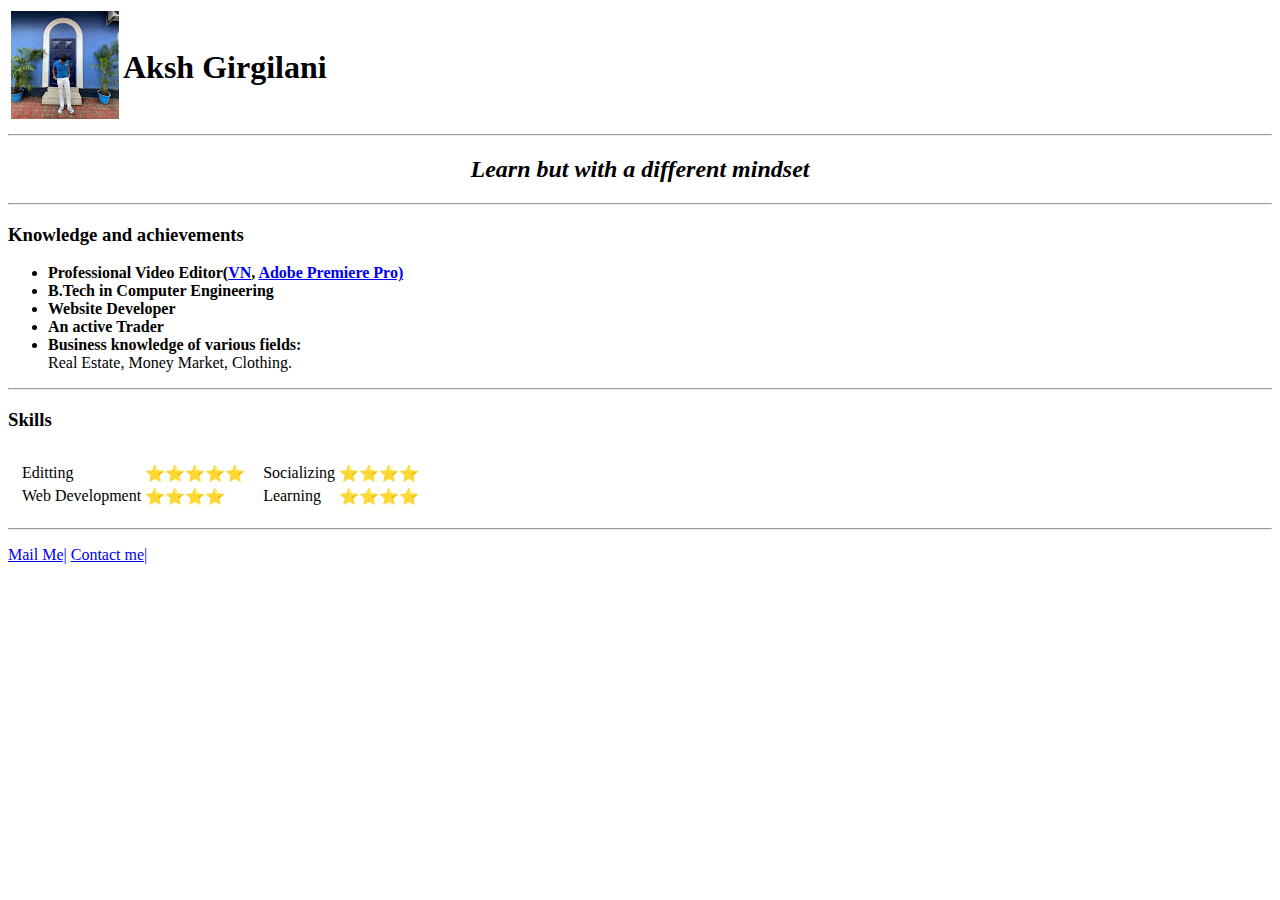
==== index.html @ ccecf47c "Update and rename personal.html to index.html" ====
<!DOCTYPE html>
<html lang="en">
<head>
    <meta charset="UTF-8">
    <title>Drago🔱</title>
</head>
<body>
    <table>
        <tr>
            <td>
                <img src="dp.jpg" alt="Aksh's image">
            </td>
            <td>
                <h1>Aksh Girgilani</h1>
            </td>
        </tr>
    </table>
    <hr>
    <h2 style="text-align:center;"><em>Learn but with a <strong>different mindset</strong></em></h2>
    <hr>
    <h3>Knowledge and achievements</h3>
    <ul>
        <li><b>Professional Video Editor(<a href="https://www.instagram.com/drago.af/" target="_blank">VN</a>, <a href="https://www.youtube.com/@DragoVlogs/featured" target="_blank">Adobe Premiere Pro)</a></b></li>
        <li><b>B.Tech in Computer Engineering</b></li>
        <li><b>Website Developer</b></li>
        <li><b>An active Trader</b></li>
        <li><b>Business knowledge of various fields:</b><br>Real Estate, Money Market, Clothing.</li>
    </ul>
    <hr>
    <h3>Skills</h3>
    <table cellspacing="10px;">
        <tr>
            <td>
                <table>
                
                    <tr>
                        <td>Editting</td>
                        <td>⭐⭐⭐⭐⭐</td>
                    </tr>
                
                
                    <tr>
                        <td>Web Development</td>
                        <td>⭐⭐⭐⭐</td>
                    </tr>
                </table>
            </td>    
        
            <td>
                <table>
                    <tr>
                        <td>Socializing</td>
                        <td>⭐⭐⭐⭐</td>
                    </tr>
                
                
                    <tr>
                        <td>Learning</td>
                        <td>⭐⭐⭐⭐</td>
                    </tr>
                
                </table>
            </td>
        </tr>
    </table>
    <hr>
    <p><a href="mailto:aksh.girgilani@gmail.com" target="_blank">Mail Me|</a>
    <a href="C:\Users\KIIT\Documents\programs\webdevelop.html\Contact.html" target="_blank">Contact me|</a></p>

</body>
</html>
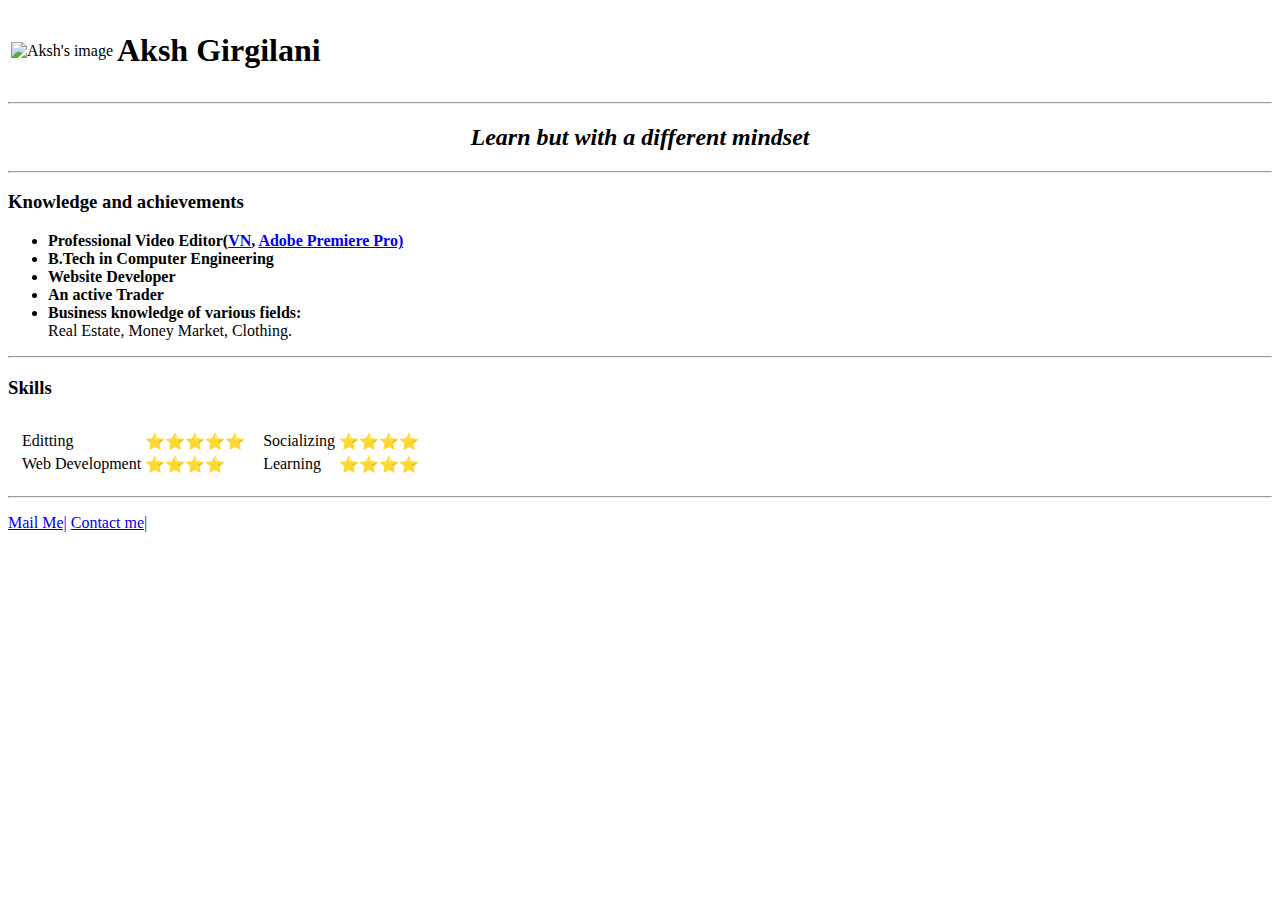
==== commit 051b96e3: "Update index.html" ====
--- a/index.html
+++ b/index.html
@@ -8,7 +8,7 @@
     <table>
         <tr>
             <td>
-                <img src="dp.jpg" alt="Aksh's image">
+                <img src="Images/dp.jpg" alt="Aksh's image">
             </td>
             <td>
                 <h1>Aksh Girgilani</h1>
@@ -65,7 +65,7 @@
     </table>
     <hr>
     <p><a href="mailto:aksh.girgilani@gmail.com" target="_blank">Mail Me|</a>
-    <a href="C:\Users\KIIT\Documents\programs\webdevelop.html\Contact.html" target="_blank">Contact me|</a></p>
+    <a href="Contact.html" target="_blank">Contact me|</a></p>
 
 </body>
 </html>
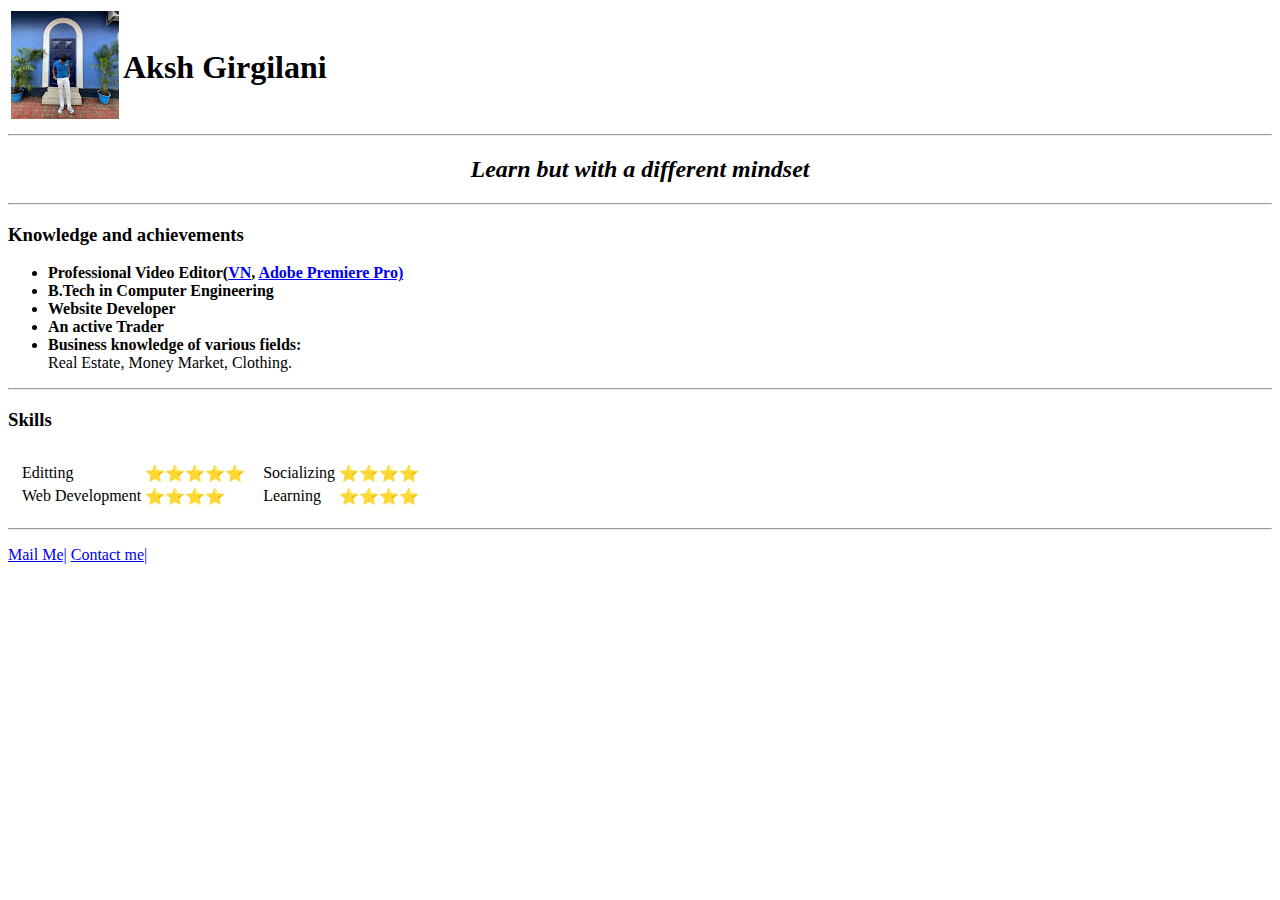
==== commit 7eeb1c23: "Update index.html" ====
--- a/index.html
+++ b/index.html
@@ -8,7 +8,7 @@
     <table>
         <tr>
             <td>
-                <img src="Images/dp.jpg" alt="Aksh's image">
+                <img src="/Images/dp.jpg" alt="Aksh's image">
             </td>
             <td>
                 <h1>Aksh Girgilani</h1>
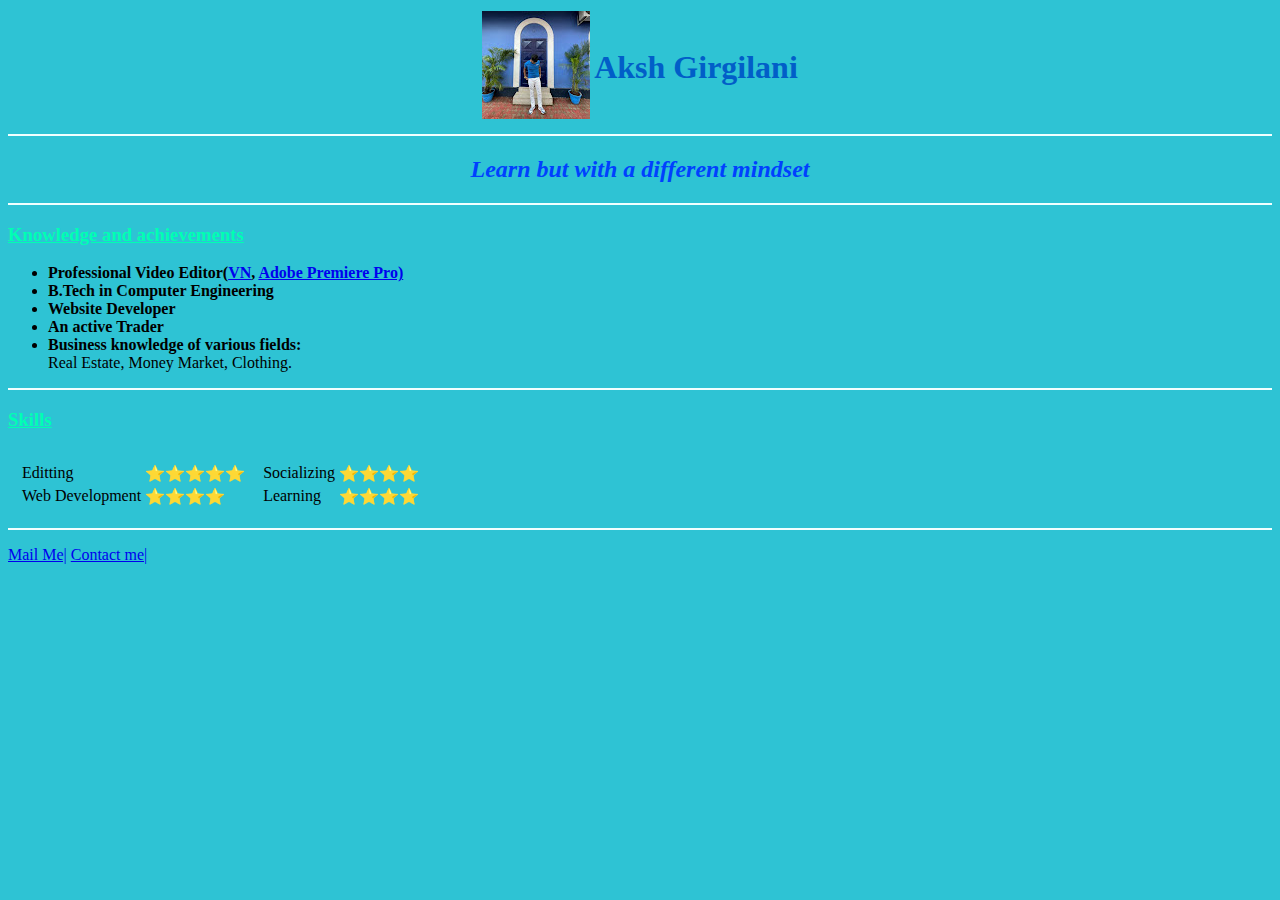
==== commit d01c1eeb: "Create index.html" ====
--- a/index.html
+++ b/index.html
@@ -3,12 +3,13 @@
 <head>
     <meta charset="UTF-8">
     <title>Drago🔱</title>
+    <link rel="stylesheet" href="css/styles.css">
 </head>
 <body>
-    <table>
+    <table class="center">
         <tr>
             <td>
-                <img src="/Images/dp.jpg" alt="Aksh's image">
+                <img src="Images/dp.jpg" alt="Aksh's image">
             </td>
             <td>
                 <h1>Aksh Girgilani</h1>
@@ -18,7 +19,7 @@
     <hr>
     <h2 style="text-align:center;"><em>Learn but with a <strong>different mindset</strong></em></h2>
     <hr>
-    <h3>Knowledge and achievements</h3>
+    <h3><u>Knowledge and achievements</u></h3>
     <ul>
         <li><b>Professional Video Editor(<a href="https://www.instagram.com/drago.af/" target="_blank">VN</a>, <a href="https://www.youtube.com/@DragoVlogs/featured" target="_blank">Adobe Premiere Pro)</a></b></li>
         <li><b>B.Tech in Computer Engineering</b></li>
@@ -27,7 +28,7 @@
         <li><b>Business knowledge of various fields:</b><br>Real Estate, Money Market, Clothing.</li>
     </ul>
     <hr>
-    <h3>Skills</h3>
+    <h3><u>Skills</u></h3>
     <table cellspacing="10px;">
         <tr>
             <td>
@@ -65,7 +66,7 @@
     </table>
     <hr>
     <p><a href="mailto:aksh.girgilani@gmail.com" target="_blank">Mail Me|</a>
-    <a href="Contact.html" target="_blank">Contact me|</a></p>
+    <a href="C:\Users\KIIT\Documents\programs\webdevelop.html\Contact.html" target="_blank">Contact me|</a></p>
 
 </body>
 </html>
--- a/css/styles.css
+++ b/css/styles.css
@@ -0,0 +1,23 @@
+body {
+    background-color:rgb(46, 195, 212);
+    
+}
+hr {
+    background-color: azure;
+    border-style: none;
+    height: 2px;
+    
+}
+h1{
+    color: rgb(1, 94, 200);
+}
+h2{
+    color: rgb(0, 64, 255);
+}
+h3{
+    color: rgb(0, 255, 179);
+}
+.center{
+    margin-left: auto;
+    margin-right: auto;
+}